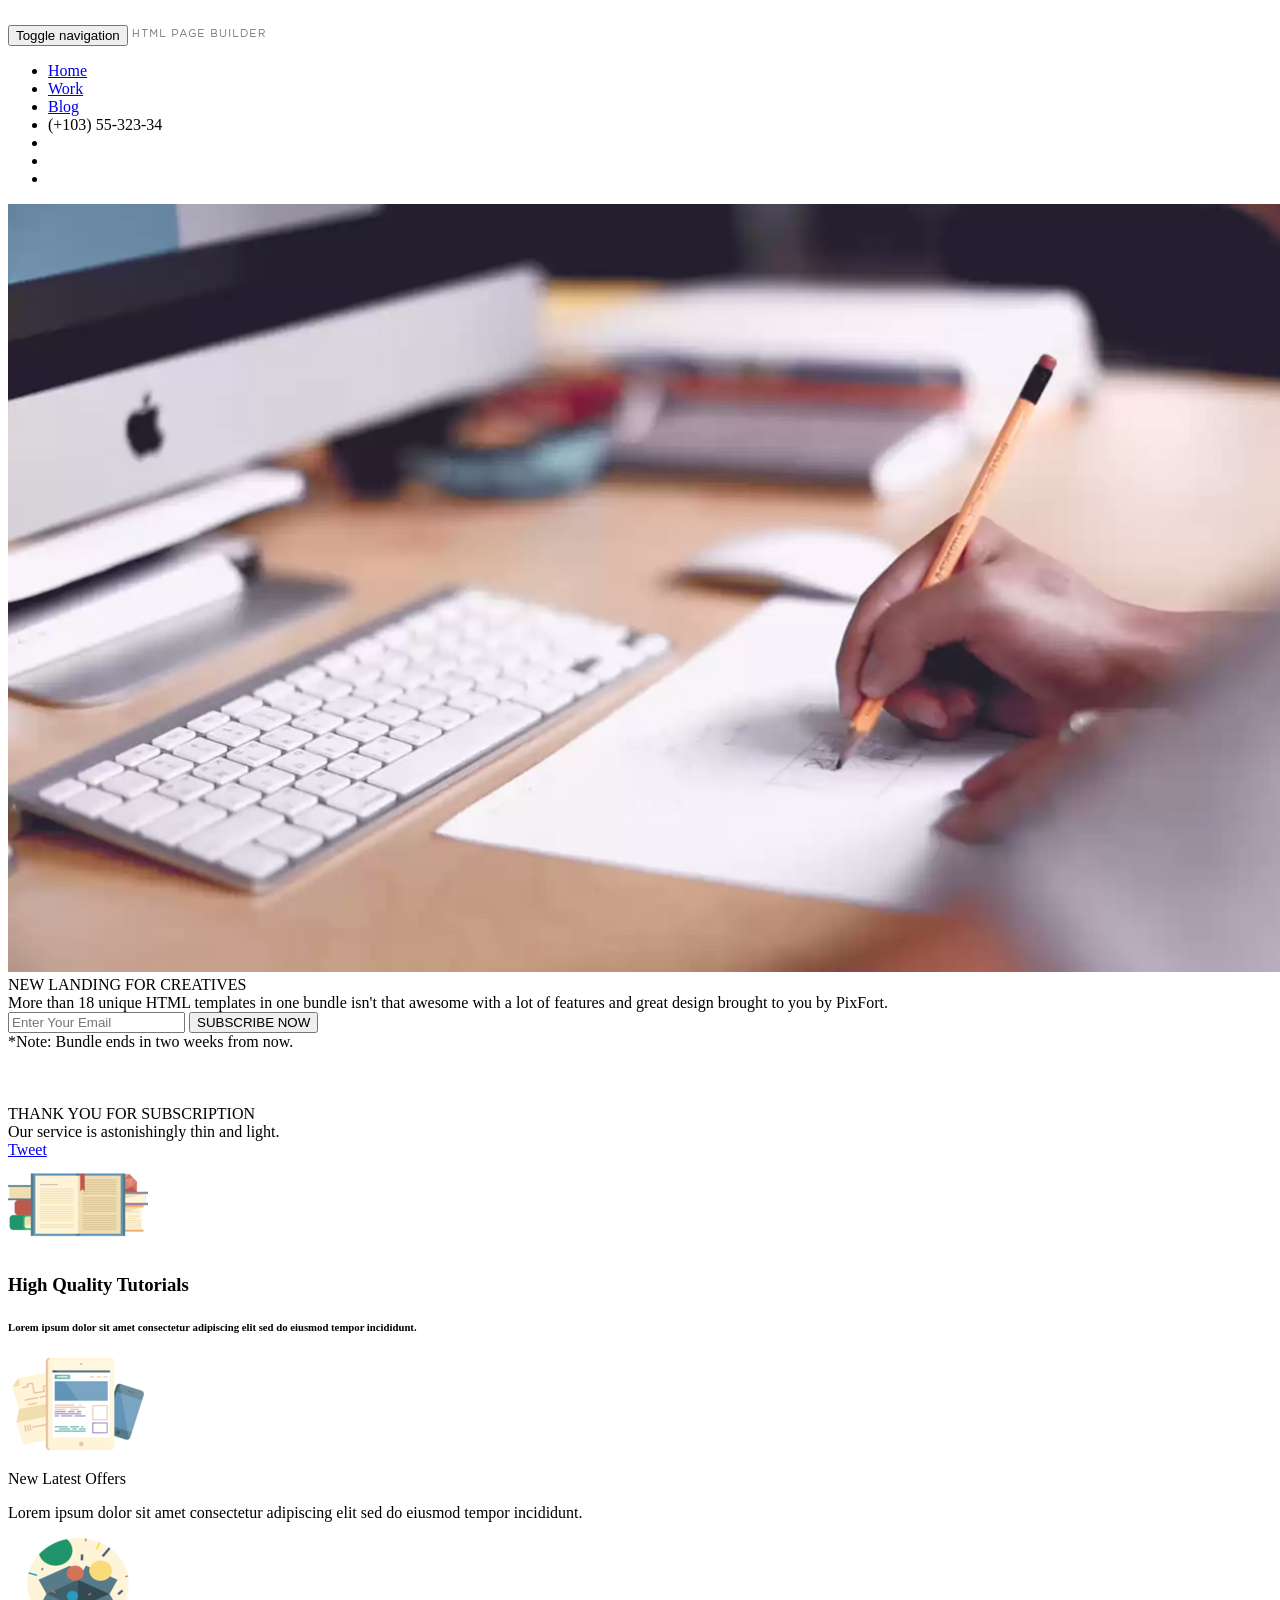
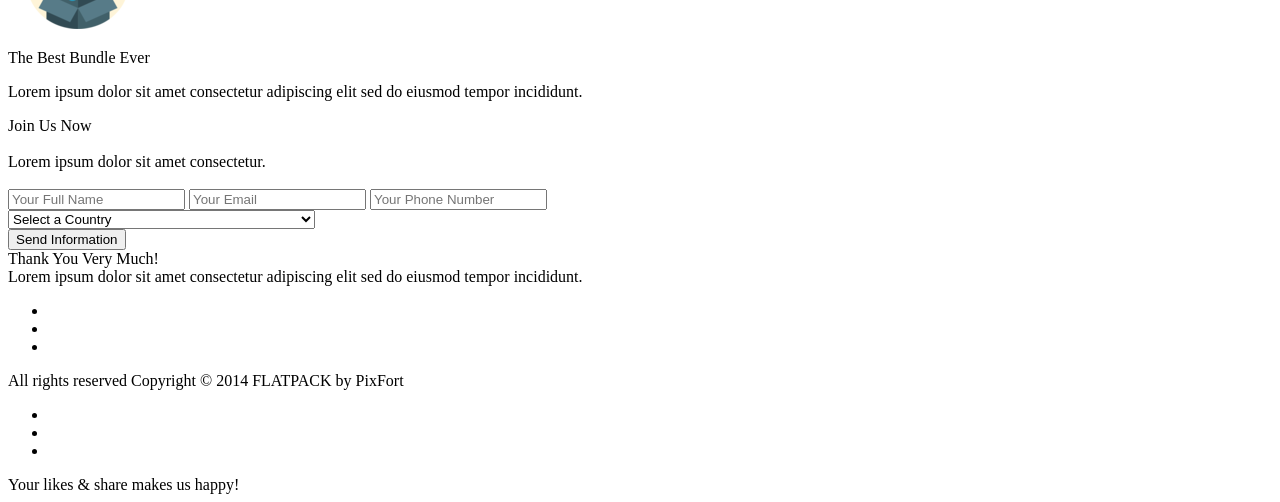
==== page c/index.html @ 58a1bba5 "pas" ====
<!DOCTYPE html>
<html lang="en">
<head>
    <meta charset="utf-8">
    <title></title>
    <link href="stylesheets/font-awesome.css" rel="stylesheet">
    <link rel="shortcut icon" href="images/favicon.ico">
    <link rel="apple-touch-icon" href="images/apple-touch-icon.png">
    <link rel="apple-touch-icon" sizes="72x72" href="images/apple-touch-icon-72x72.png">
    <link rel="apple-touch-icon" sizes="114x114" href="images/apple-touch-icon-114x114.png">

</head>
<body>

<div id="page" class="page">
<div class="pixfort_normal_1" id="section_header_2_dark">
        <div class=" header_nav_1 dark pix_builder_bg">
            <div class="container">
                <div class="sixteen columns firas2">
                    <nav role="navigation" class="navbar navbar-white navbar-embossed navbar-lg pix_nav_1">
                        <div class="containerss">
                            <div class="navbar-header">
                                <button data-target="#navbar-collapse-02" data-toggle="collapse" class="navbar-toggle pix_text" type="button">
                                    <span class="sr-only ">Toggle navigation</span>
                                </button>
                                <img src="images/main/logo-dark.png" class="pix_nav_logo" alt="">                
                            </div>
                            <div id="navbar-collapse-02" class="collapse navbar-collapse">
                                <ul class="nav navbar-nav navbar-right">
                                    <li class="active propClone"><a href="#">Home</a></li>
                                    <li class="propClone"><a href="#">Work</a></li>
                                    <li class="propClone"><a href="#">Blog</a></li>
                                    <li class="propClone"><span class="text_span editContent">(+103) 55-323-34</span></li>
                                    <li class="propClone icon-item"><a class="pi pixicon-facebook2" href="#fakelink"></a></li>
                                    <li class="propClone icon-item"><a class="pi pixicon-twitter2" href="#fakelink"></a></li>
                                    <li class="propClone icon-item"><a class="pi pixicon-instagram" href="#fakelink"></a></li>
                                </ul>
                            </div><!-- /.navbar-collapse -->
                        </div><!-- /.container -->
                    </nav>
                </div>
            </div><!-- container -->
        </div>
    </div><div class="pixfort_normal_1 creative_video_header" id="section_pix_4">
        <div class="has-video creative_header">
            <div class="mask"></div>
                <div class="pix_video_div section_video">
                    <video autoplay="" poster="images/video/video_bg.jpg" class="bgvid" loop="">
                        <source src="images/video/video_bg.webm" type="video/webm">
                        <source src="images/video/video_bg.mp4" type="video/mp4">
                        <source src="images/video/video_bg.ogv" type="video/ogv">
                    </video>
                </div>
                <div class="section_wrapper clearfix">
                    <div class="container">
                        <div class="sixteen columns context_style">
                            <div class="title_style">
                                <span class="editContent">
                                    <span class="pix_text">NEW LANDING FOR CREATIVES</span>
                                </span>
                            </div>
                            <div class="subtitle_style">
                                <span class="creative_h_text">
                                    <span class="editContent"><span class="pix_text">More than 18 unique HTML templates in one bundle isn't that awesome with a lot of features and great design brought to you by PixFort.</span></span>
                                </span>
                            </div>
                        <div class="email_subscribe pix_builder_bg">
                            <form id="contact_form" pix-confirm="hidden_pix_1">
                                <input type="email" name="email" id="email" placeholder="Enter Your Email" class="pix_text">
                                <button class="subscribe_btn pix_text" id="subscribe_btn_1">SUBSCRIBE NOW</button>
                                <div id="result"></div>
                            </form>
                        </div>
                        <div class="note_st">
                            <span class="creative_note"><span class="editContent"><span class="pix_text">*Note: Bundle ends in two weeks from now.</span></span></span>
                        </div>
                    </div>
                </div><!-- container -->
            </div>
        </div>
    </div>
    <div id="hidden_pix_1" class="confirm_page confirm_page_1 pix_builder_bg">
        <div class="pixfort_normal_1">
            <div class="confirm_logo">
                <span class="conf_img">
                    <img src="images/video/confirm1.png" alt="">
                </span>
            </div>
            <div class="confirm_header">
                <span class="editContent">
                    <span class="pix_text">THANK YOU FOR SUBSCRIPTION</span>
                </span>
            </div>
            <div class="confirm_text">
                <span class="editContent">
                    <span class="pix_text">Our service is astonishingly thin and light.</span>
                </span>
            </div>
            <div class="confirm_social">
                <div class="confirm_social_box pix_builder_bg">
                    <a href="https://twitter.com/share" class="twitter-share-button" data-via="pixfort" data-count="none">Tweet</a>
                        <span class="confirm_gp">
                            <span class="g-plusone " data-size="medium" data-annotation="none"></span>
                        </span>
                    <div class="fb-like" data-href="http://themeforest.net/item/flatpack-landing-pages-pack-with-page-builder/10591107" data-layout="button" data-action="like" data-show-faces="false" data-share="false"></div>
                </div>
            </div>
        </div>
    </div>
    <div class="section_pointer" pix-name="video"></div><div class="pixfort_university_6" id="section_university_5">
            <div class="join_us_section pix_builder_bg">
               <div class="container">
                <div class="sixteen columns">
                    <div class="ten columns  alpha">
                        <div class="zone_left">
                            <div class="psingle_item">
                             <div class="icon_st"> <img src="images/6_university/icon_1.png" alt=""></div>
                             <div class="text_st">
                                <h3 class="title_st editContent">High Quality Tutorials</h3>
                                <h6 class="subject_st editContent">Lorem ipsum dolor sit amet consectetur adipiscing elit sed do eiusmod tempor incididunt.</h6>
                            </div>
                        </div>
                        <div class="clearfix"></div>
                        <div class="psingle_item">
                         <div class="icon_st"> <img src="images/6_university/icon_2.png" alt=""></div>
                         <div class="text_st">
                            <p class="title_st editContent">New Latest Offers</p>
                            <p class="subject_st editContent">Lorem ipsum dolor sit amet consectetur adipiscing elit sed do eiusmod tempor incididunt.</p>
                        </div>
                    </div>
                    <div class="clearfix"></div>
                    <div class="psingle_item">
                     <div class="icon_st"> <img src="images/6_university/icon_3.png" alt=""></div>
                     <div class="text_st">
                        <p class="title_st editContent">The Best Bundle Ever</p>
                        <p class="subject_st editContent">Lorem ipsum dolor sit amet consectetur adipiscing elit sed do eiusmod tempor incididunt.</p>
                    </div>
                </div>
            </div>
        </div>
        <div class="six columns omega">
            <div class="substyle pix_builder_bg">
                <div class="title-style"><span class="editContent"><span class="pix_text">Join Us Now</span></span></div>
                <br>
                <div class="text-style">
                  <span class="editContent"><span class="pix_text">Lorem ipsum dolor sit amet consectetur.</span></span>
              </div><br>
              <div class="clearfix"></div>
              <form id="contact_form" pix-confirm="hidden_pix_6">
                <div id="result"></div>
                <input type="text" name="name" id="name" placeholder="Your Full Name" class="pix_text">
                <input type="email" name="email" id="email" placeholder="Your Email" class="pix_text">
                <input type="text" name="number" id="number" placeholder="Your Phone Number" class="pix_text">
                <div class="select_st">
                    <select id="countries" name="countries" class="pix_text">
                        <option value="">Select a Country</option>
                        <option value="Afghanistan">Afghanistan</option>
                        <option value="Aland Islands">Aland Islands</option>
                        <option value="Albania">Albania</option>
                        <option value="Algeria">Algeria</option>
                        <option value="American Samoa">American Samoa</option>
                        <option value="Andorra">Andorra</option>
                        <option value="Angola">Angola</option>
                        <option value="Anguilla">Anguilla</option>
                        <option value="Antarctica">Antarctica</option>
                        <option value="Antigua and Barbuda">Antigua and Barbuda</option>
                        <option value="Argentina">Argentina</option>
                        <option value="Armenia">Armenia</option>
                        <option value="Aruba">Aruba</option>
                        <option value="Australia">Australia</option>
                        <option value="Austria">Austria</option>
                        <option value="Azerbaijan">Azerbaijan</option>
                        <option value="Bahamas">Bahamas</option>
                        <option value="Bahrain">Bahrain</option>
                        <option value="Bangladesh">Bangladesh</option>
                        <option value="Barbados">Barbados</option>
                        <option value="Belarus">Belarus</option>
                        <option value="Belgium">Belgium</option>
                        <option value="Belize">Belize</option>
                        <option value="Benin">Benin</option>
                        <option value="Bermuda">Bermuda</option>
                        <option value="Bhutan">Bhutan</option>
                        <option value="Bolivia">Bolivia</option>
                        <option value="Bosnia and Herzegovina">Bosnia and Herzegovina</option>
                        <option value="Botswana">Botswana</option>
                        <option value="Bouvet Island">Bouvet Island</option>
                        <option value="Brazil">Brazil</option>
                        <option value="British Indian Ocean Territory">British Indian Ocean Territory</option>
                        <option value="Brunei Darussalam">Brunei Darussalam</option>
                        <option value="Bulgaria">Bulgaria</option>
                        <option value="Burkina Faso">Burkina Faso</option>
                        <option value="Burundi">Burundi</option>
                        <option value="Cambodia">Cambodia</option>
                        <option value="Cameroon">Cameroon</option>
                        <option value="Canada">Canada</option>
                        <option value="Cape Verde">Cape Verde</option>
                        <option value="Cayman Islands">Cayman Islands</option>
                        <option value="Central African Republic">Central African Republic</option>
                        <option value="Chad">Chad</option>
                        <option value="Chile">Chile</option>
                        <option value="China">China</option>
                        <option value="Christmas Island">Christmas Island</option>
                        <option value="Cocos (Keeling) Islands">Cocos (Keeling) Islands</option>
                        <option value="Colombia">Colombia</option>
                        <option value="Comoros">Comoros</option>
                        <option value="Congo">Congo</option>
                        <option value="Congo, The Democratic Republic of The">Congo, The Democratic Republic of The</option>
                        <option value="Cook Islands">Cook Islands</option>
                        <option value="Costa Rica">Costa Rica</option>
                        <option value="Cote D'ivoire">Cote D'ivoire</option>
                        <option value="Croatia">Croatia</option>
                        <option value="Cuba">Cuba</option>
                        <option value="Cyprus">Cyprus</option>
                        <option value="Czech Republic">Czech Republic</option>
                        <option value="Denmark">Denmark</option>
                        <option value="Djibouti">Djibouti</option>
                        <option value="Dominica">Dominica</option>
                        <option value="Dominican Republic">Dominican Republic</option>
                        <option value="Ecuador">Ecuador</option>
                        <option value="Egypt">Egypt</option>
                        <option value="El Salvador">El Salvador</option>
                        <option value="Equatorial Guinea">Equatorial Guinea</option>
                        <option value="Eritrea">Eritrea</option>
                        <option value="Estonia">Estonia</option>
                        <option value="Ethiopia">Ethiopia</option>
                        <option value="Falkland Islands (Malvinas)">Falkland Islands (Malvinas)</option>
                        <option value="Faroe Islands">Faroe Islands</option>
                        <option value="Fiji">Fiji</option>
                        <option value="Finland">Finland</option>
                        <option value="France">France</option>
                        <option value="French Guiana">French Guiana</option>
                        <option value="French Polynesia">French Polynesia</option>
                        <option value="French Southern Territories">French Southern Territories</option>
                        <option value="Gabon">Gabon</option>
                        <option value="Gambia">Gambia</option>
                        <option value="Georgia">Georgia</option>
                        <option value="Germany">Germany</option>
                        <option value="Ghana">Ghana</option>
                        <option value="Gibraltar">Gibraltar</option>
                        <option value="Greece">Greece</option>
                        <option value="Greenland">Greenland</option>
                        <option value="Grenada">Grenada</option>
                        <option value="Guadeloupe">Guadeloupe</option>
                        <option value="Guam">Guam</option>
                        <option value="Guatemala">Guatemala</option>
                        <option value="Guernsey">Guernsey</option>
                        <option value="Guinea">Guinea</option>
                        <option value="Guinea-bissau">Guinea-bissau</option>
                        <option value="Guyana">Guyana</option>
                        <option value="Haiti">Haiti</option>
                        <option value="Heard Island and Mcdonald Islands">Heard Island and Mcdonald Islands</option>
                        <option value="Holy See (Vatican City State)">Holy See (Vatican City State)</option>
                        <option value="Honduras">Honduras</option>
                        <option value="Hong Kong">Hong Kong</option>
                        <option value="Hungary">Hungary</option>
                        <option value="Iceland">Iceland</option>
                        <option value="India">India</option>
                        <option value="Indonesia">Indonesia</option>
                        <option value="Iran, Islamic Republic of">Iran, Islamic Republic of</option>
                        <option value="Iraq">Iraq</option>
                        <option value="Ireland">Ireland</option>
                        <option value="Isle of Man">Isle of Man</option>
                        <option value="Israel">Israel</option>
                        <option value="Italy">Italy</option>
                        <option value="Jamaica">Jamaica</option>
                        <option value="Japan">Japan</option>
                        <option value="Jersey">Jersey</option>
                        <option value="Jordan">Jordan</option>
                        <option value="Kazakhstan">Kazakhstan</option>
                        <option value="Kenya">Kenya</option>
                        <option value="Kiribati">Kiribati</option>
                        <option value="Korea, Democratic People's Republic of">Korea, Democratic People's Republic of</option>
                        <option value="Korea, Republic of">Korea, Republic of</option>
                        <option value="Kuwait">Kuwait</option>
                        <option value="Kyrgyzstan">Kyrgyzstan</option>
                        <option value="Lao People's Democratic Republic">Lao People's Democratic Republic</option>
                        <option value="Latvia">Latvia</option>
                        <option value="Lebanon">Lebanon</option>
                        <option value="Lesotho">Lesotho</option>
                        <option value="Liberia">Liberia</option>
                        <option value="Libyan Arab Jamahiriya">Libyan Arab Jamahiriya</option>
                        <option value="Liechtenstein">Liechtenstein</option>
                        <option value="Lithuania">Lithuania</option>
                        <option value="Luxembourg">Luxembourg</option>
                        <option value="Macao">Macao</option>
                        <option value="Macedonia, The Former Yugoslav Republic of">Macedonia, The Former Yugoslav Republic of</option>
                        <option value="Madagascar">Madagascar</option>
                        <option value="Malawi">Malawi</option>
                        <option value="Malaysia">Malaysia</option>
                        <option value="Maldives">Maldives</option>
                        <option value="Mali">Mali</option>
                        <option value="Malta">Malta</option>
                        <option value="Marshall Islands">Marshall Islands</option>
                        <option value="Martinique">Martinique</option>
                        <option value="Mauritania">Mauritania</option>
                        <option value="Mauritius">Mauritius</option>
                        <option value="Mayotte">Mayotte</option>
                        <option value="Mexico">Mexico</option>
                        <option value="Micronesia, Federated States of">Micronesia, Federated States of</option>
                        <option value="Moldova, Republic of">Moldova, Republic of</option>
                        <option value="Monaco">Monaco</option>
                        <option value="Mongolia">Mongolia</option>
                        <option value="Montenegro">Montenegro</option>
                        <option value="Montserrat">Montserrat</option>
                        <option value="Morocco">Morocco</option>
                        <option value="Mozambique">Mozambique</option>
                        <option value="Myanmar">Myanmar</option>
                        <option value="Namibia">Namibia</option>
                        <option value="Nauru">Nauru</option>
                        <option value="Nepal">Nepal</option>
                        <option value="Netherlands">Netherlands</option>
                        <option value="Netherlands Antilles">Netherlands Antilles</option>
                        <option value="New Caledonia">New Caledonia</option>
                        <option value="New Zealand">New Zealand</option>
                        <option value="Nicaragua">Nicaragua</option>
                        <option value="Niger">Niger</option>
                        <option value="Nigeria">Nigeria</option>
                        <option value="Niue">Niue</option>
                        <option value="Norfolk Island">Norfolk Island</option>
                        <option value="Northern Mariana Islands">Northern Mariana Islands</option>
                        <option value="Norway">Norway</option>
                        <option value="Oman">Oman</option>
                        <option value="Pakistan">Pakistan</option>
                        <option value="Palau">Palau</option>
                        <option value="Palestinian Territory, Occupied">Palestinian Territory, Occupied</option>
                        <option value="Panama">Panama</option>
                        <option value="Papua New Guinea">Papua New Guinea</option>
                        <option value="Paraguay">Paraguay</option>
                        <option value="Peru">Peru</option>
                        <option value="Philippines">Philippines</option>
                        <option value="Pitcairn">Pitcairn</option>
                        <option value="Poland">Poland</option>
                        <option value="Portugal">Portugal</option>
                        <option value="Puerto Rico">Puerto Rico</option>
                        <option value="Qatar">Qatar</option>
                        <option value="Reunion">Reunion</option>
                        <option value="Romania">Romania</option>
                        <option value="Russian Federation">Russian Federation</option>
                        <option value="Rwanda">Rwanda</option>
                        <option value="Saint Helena">Saint Helena</option>
                        <option value="Saint Kitts and Nevis">Saint Kitts and Nevis</option>
                        <option value="Saint Lucia">Saint Lucia</option>
                        <option value="Saint Pierre and Miquelon">Saint Pierre and Miquelon</option>
                        <option value="Saint Vincent and The Grenadines">Saint Vincent and The Grenadines</option>
                        <option value="Samoa">Samoa</option>
                        <option value="San Marino">San Marino</option>
                        <option value="Sao Tome and Principe">Sao Tome and Principe</option>
                        <option value="Saudi Arabia">Saudi Arabia</option>
                        <option value="Senegal">Senegal</option>
                        <option value="Serbia">Serbia</option>
                        <option value="Seychelles">Seychelles</option>
                        <option value="Sierra Leone">Sierra Leone</option>
                        <option value="Singapore">Singapore</option>
                        <option value="Slovakia">Slovakia</option>
                        <option value="Slovenia">Slovenia</option>
                        <option value="Solomon Islands">Solomon Islands</option>
                        <option value="Somalia">Somalia</option>
                        <option value="South Africa">South Africa</option>
                        <option value="South Georgia and The South Sandwich Islands">South Georgia and The South Sandwich Islands</option>
                        <option value="Spain">Spain</option>
                        <option value="Sri Lanka">Sri Lanka</option>
                        <option value="Sudan">Sudan</option>
                        <option value="Suriname">Suriname</option>
                        <option value="Svalbard and Jan Mayen">Svalbard and Jan Mayen</option>
                        <option value="Swaziland">Swaziland</option>
                        <option value="Sweden">Sweden</option>
                        <option value="Switzerland">Switzerland</option>
                        <option value="Syrian Arab Republic">Syrian Arab Republic</option>
                        <option value="Taiwan, Province of China">Taiwan, Province of China</option>
                        <option value="Tajikistan">Tajikistan</option>
                        <option value="Tanzania, United Republic of">Tanzania, United Republic of</option>
                        <option value="Thailand">Thailand</option>
                        <option value="Timor-leste">Timor-leste</option>
                        <option value="Togo">Togo</option>
                        <option value="Tokelau">Tokelau</option>
                        <option value="Tonga">Tonga</option>
                        <option value="Trinidad and Tobago">Trinidad and Tobago</option>
                        <option value="Tunisia">Tunisia</option>
                        <option value="Turkey">Turkey</option>
                        <option value="Turkmenistan">Turkmenistan</option>
                        <option value="Turks and Caicos Islands">Turks and Caicos Islands</option>
                        <option value="Tuvalu">Tuvalu</option>
                        <option value="Uganda">Uganda</option>
                        <option value="Ukraine">Ukraine</option>
                        <option value="United Arab Emirates">United Arab Emirates</option>
                        <option value="United Kingdom">United Kingdom</option>
                        <option value="United States">United States</option>
                        <option value="United States Minor Outlying Islands">United States Minor Outlying Islands</option>
                        <option value="Uruguay">Uruguay</option>
                        <option value="Uzbekistan">Uzbekistan</option>
                        <option value="Vanuatu">Vanuatu</option>
                        <option value="Venezuela">Venezuela</option>
                        <option value="Viet Nam">Viet Nam</option>
                        <option value="Virgin Islands, British">Virgin Islands, British</option>
                        <option value="Virgin Islands, U.S.">Virgin Islands, U.S.</option>
                        <option value="Wallis and Futuna">Wallis and Futuna</option>
                        <option value="Western Sahara">Western Sahara</option>
                        <option value="Yemen">Yemen</option>
                        <option value="Zambia">Zambia</option>
                        <option value="Zimbabwe">Zimbabwe</option>

                    </select>
                </div>
                <span class="send_btn">
                    <button type="submit" class="submit_btn pix_text" id="submit_btn_6">
                        <span class="editContent">Send Information</span>
                    </button>
                </span>
            </form>
            <div class="clearfix"></div>
        </div>
    </div>
</div>
</div><!-- container -->
</div>
</div>
<div id="hidden_pix_6" class="confirm_page confirm_page_6 pix_builder_bg">
  <div class="pixfort_university_6">
      
      <div class="confirm_header"><span class="editContent"><span class="pix_text">Thank You Very Much!</span></span></div>
      <div class="confirm_text">
        <span class="editContent"><span class="pix_text">Lorem ipsum dolor sit amet consectetur adipiscing elit sed do eiusmod tempor incididunt.</span></span>
    </div>
    <div class="center_text padding_bottom_60">
        <ul class="bottom-icons confirm_icons center_text big_title pix_inline_block">
            <li><a class="pi pixicon-facebook6 white" href="#fakelink"></a></li>
            <li><a class="pi pixicon-twitter6 white" href="#fakelink"></a></li>
            <li><a class="pi pixicon-googleplus7 white" href="#fakelink"></a></li>
        </ul>
    </div>
</div>
</div><div class="pixfort_ecourse_8" id="section_ecourse_7">

		<div class="foot_st pix_builder_bg">
			<div class="container ">
				<div class="sixteen columns bg_foot">
					<div class="seven columns alpha">
						<span class="editContent"><span class="pix_text"><span class="rights_st"> All rights reserved Copyright © 2014 FLATPACK by
							<span class="pixfort_st">PixFort</span>
						</span></span></span>
					</div>


					<div class="nine columns omega ">
						<div class="socbuttons">
							<div class="soc_icons pix_builder_bg">
								<ul class="bottom-icons">
		                            <li><a class="pi pixicon-facebook2 normal_gray" href="#fakelink"></a></li>
		                            <li><a class="pi pixicon-twitter2 normal_gray" href="#fakelink"></a></li>
		                            <li><a class="pi pixicon-instagram normal_gray" href="#fakelink"></a></li>
		                        </ul>
							</div>
							<div class="likes_st"><span class="editContent"><span class="pix_text">Your likes &amp; share makes us happy!</span></span></div>
						</div>
					</div>
				</div>
			</div>
		</div>
	</div></div>

</body>
</html>
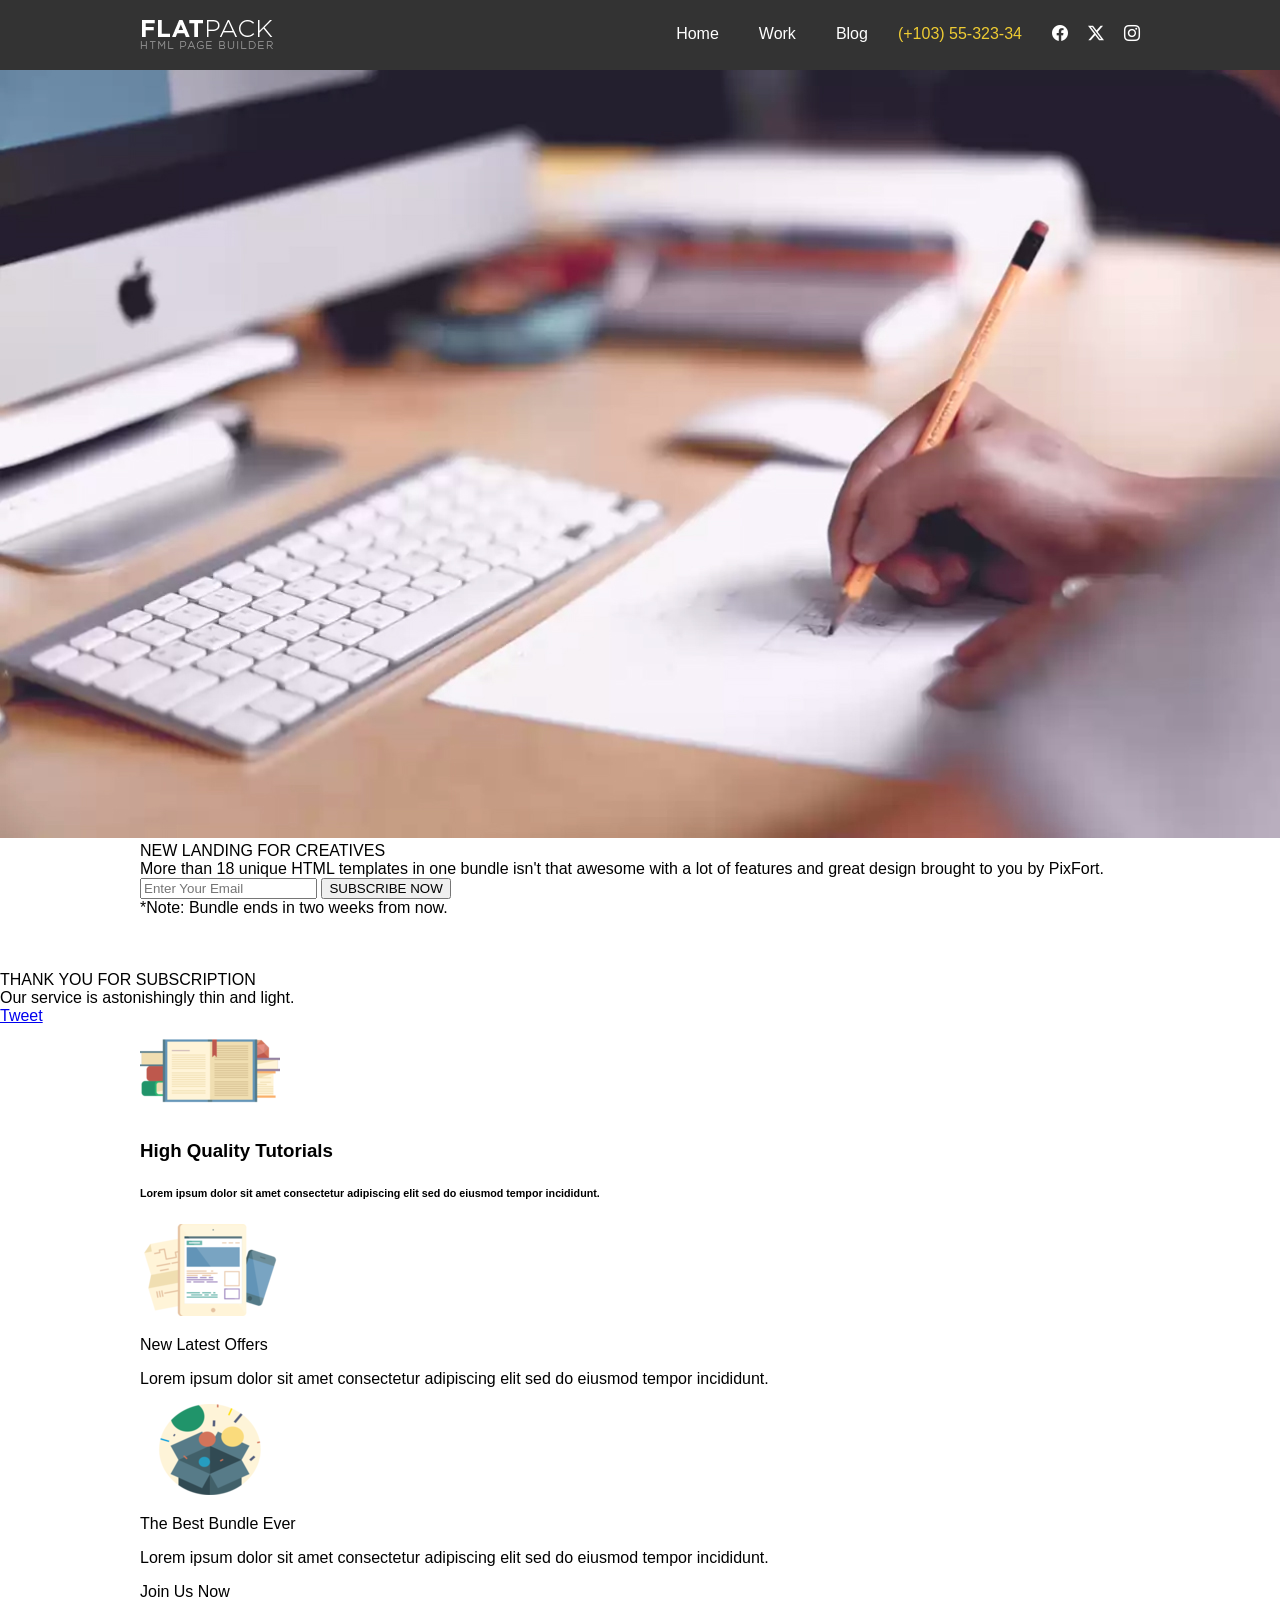
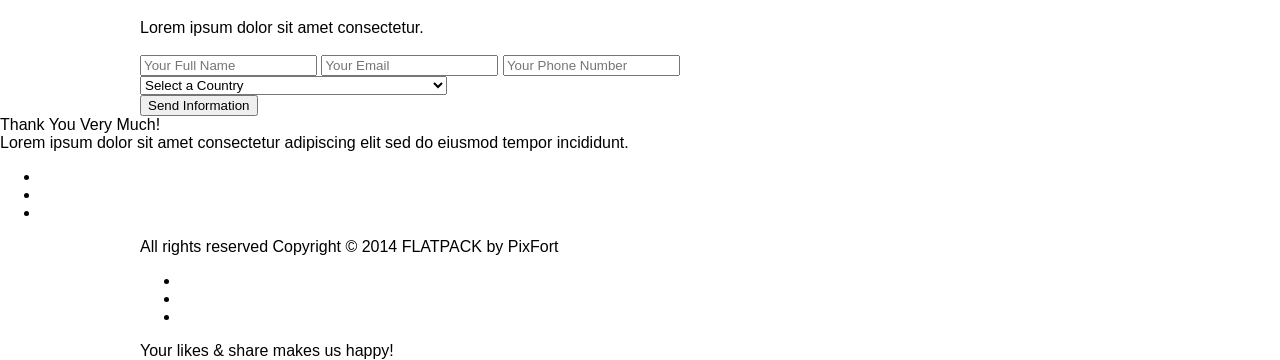
==== commit 19689b44: "capnhat" ====
--- a/page c/index.html
+++ b/page c/index.html
@@ -1,5 +1,6 @@
 <!DOCTYPE html>
 <html lang="en">
+
 <head>
     <meta charset="utf-8">
     <title></title>
@@ -8,42 +9,51 @@
     <link rel="apple-touch-icon" href="images/apple-touch-icon.png">
     <link rel="apple-touch-icon" sizes="72x72" href="images/apple-touch-icon-72x72.png">
     <link rel="apple-touch-icon" sizes="114x114" href="images/apple-touch-icon-114x114.png">
+    <link rel="stylesheet" href="stylesheets/style.css">
+    <link rel="stylesheet" href="https://cdn.jsdelivr.net/npm/bootstrap-icons@1.11.0/font/bootstrap-icons.css">
 
 </head>
+
 <body>
 
-<div id="page" class="page">
-<div class="pixfort_normal_1" id="section_header_2_dark">
-        <div class=" header_nav_1 dark pix_builder_bg">
-            <div class="container">
-                <div class="sixteen columns firas2">
-                    <nav role="navigation" class="navbar navbar-white navbar-embossed navbar-lg pix_nav_1">
-                        <div class="containerss">
-                            <div class="navbar-header">
-                                <button data-target="#navbar-collapse-02" data-toggle="collapse" class="navbar-toggle pix_text" type="button">
-                                    <span class="sr-only ">Toggle navigation</span>
-                                </button>
-                                <img src="images/main/logo-dark.png" class="pix_nav_logo" alt="">                
-                            </div>
-                            <div id="navbar-collapse-02" class="collapse navbar-collapse">
-                                <ul class="nav navbar-nav navbar-right">
-                                    <li class="active propClone"><a href="#">Home</a></li>
-                                    <li class="propClone"><a href="#">Work</a></li>
-                                    <li class="propClone"><a href="#">Blog</a></li>
-                                    <li class="propClone"><span class="text_span editContent">(+103) 55-323-34</span></li>
-                                    <li class="propClone icon-item"><a class="pi pixicon-facebook2" href="#fakelink"></a></li>
-                                    <li class="propClone icon-item"><a class="pi pixicon-twitter2" href="#fakelink"></a></li>
-                                    <li class="propClone icon-item"><a class="pi pixicon-instagram" href="#fakelink"></a></li>
-                                </ul>
-                            </div><!-- /.navbar-collapse -->
-                        </div><!-- /.container -->
-                    </nav>
-                </div>
-            </div><!-- container -->
+    <div id="page" class="page">
+        <div class="pixfort_normal_1" id="section_header_2_dark">
+            <div class=" header_nav_1 dark pix_builder_bg">
+                <div class="container">
+                    <div class="sixteen columns firas2">
+                        <nav role="navigation" class="navbar navbar-white navbar-embossed navbar-lg pix_nav_1">
+                            <div class="containerss">
+                                <div class="navbar-header">
+                                    <button data-target="#navbar-collapse-02" data-toggle="collapse"
+                                        class="navbar-toggle pix_text" type="button">
+                                        <span class="sr-only ">Toggle navigation</span>
+                                    </button>
+                                    <img src="images/main/logo-dark.png" class="pix_nav_logo" alt="">
+                                </div>
+                                <div id="navbar-collapse-02" class="collapse navbar-collapse">
+                                    <ul class="nav navbar-nav navbar-right">
+                                        <li class="active propClone"><a href="#">Home</a></li>
+                                        <li class="propClone"><a href="#">Work</a></li>
+                                        <li class="propClone"><a href="#">Blog</a></li>
+                                        <li class="propClone"><span class="text_span editContent">(+103)
+                                                55-323-34</span></li>
+                                        <li class="propClone icon-item"><i class="bi bi-facebook" href="#fakelink"></i>
+                                            </a></li>
+                                        <li class="propClone icon-item"><i class="bi bi-twitter-x" href="#fakelink"></i>
+                                        </li>
+                                        <li class="propClone icon-item"><i class="bi bi-instagram" href="#fakelink"></i>
+                                        </li>
+                                    </ul>
+                                </div><!-- /.navbar-collapse -->
+                            </div><!-- /.container -->
+                        </nav>
+                    </div>
+                </div><!-- container -->
+            </div>
         </div>
-    </div><div class="pixfort_normal_1 creative_video_header" id="section_pix_4">
-        <div class="has-video creative_header">
-            <div class="mask"></div>
+        <div class="pixfort_normal_1 creative_video_header" id="section_pix_4">
+            <div class="has-video creative_header">
+                <div class="mask"></div>
                 <div class="pix_video_div section_video">
                     <video autoplay="" poster="images/video/video_bg.jpg" class="bgvid" loop="">
                         <source src="images/video/video_bg.webm" type="video/webm">
@@ -61,402 +71,440 @@
                             </div>
                             <div class="subtitle_style">
                                 <span class="creative_h_text">
-                                    <span class="editContent"><span class="pix_text">More than 18 unique HTML templates in one bundle isn't that awesome with a lot of features and great design brought to you by PixFort.</span></span>
+                                    <span class="editContent"><span class="pix_text">More than 18 unique HTML templates
+                                            in one bundle isn't that awesome with a lot of features and great design
+                                            brought to you by PixFort.</span></span>
                                 </span>
                             </div>
-                        <div class="email_subscribe pix_builder_bg">
-                            <form id="contact_form" pix-confirm="hidden_pix_1">
-                                <input type="email" name="email" id="email" placeholder="Enter Your Email" class="pix_text">
-                                <button class="subscribe_btn pix_text" id="subscribe_btn_1">SUBSCRIBE NOW</button>
-                                <div id="result"></div>
-                            </form>
+                            <div class="email_subscribe pix_builder_bg">
+                                <form id="contact_form" pix-confirm="hidden_pix_1">
+                                    <input type="email" name="email" id="email" placeholder="Enter Your Email"
+                                        class="pix_text">
+                                    <button class="subscribe_btn pix_text" id="subscribe_btn_1">SUBSCRIBE NOW</button>
+                                    <div id="result"></div>
+                                </form>
+                            </div>
+                            <div class="note_st">
+                                <span class="creative_note"><span class="editContent"><span class="pix_text">*Note:
+                                            Bundle ends in two weeks from now.</span></span></span>
+                            </div>
                         </div>
-                        <div class="note_st">
-                            <span class="creative_note"><span class="editContent"><span class="pix_text">*Note: Bundle ends in two weeks from now.</span></span></span>
+                    </div><!-- container -->
+                </div>
+            </div>
+        </div>
+        <div id="hidden_pix_1" class="confirm_page confirm_page_1 pix_builder_bg">
+            <div class="pixfort_normal_1">
+                <div class="confirm_logo">
+                    <span class="conf_img">
+                        <img src="images/video/confirm1.png" alt="">
+                    </span>
+                </div>
+                <div class="confirm_header">
+                    <span class="editContent">
+                        <span class="pix_text">THANK YOU FOR SUBSCRIPTION</span>
+                    </span>
+                </div>
+                <div class="confirm_text">
+                    <span class="editContent">
+                        <span class="pix_text">Our service is astonishingly thin and light.</span>
+                    </span>
+                </div>
+                <div class="confirm_social">
+                    <div class="confirm_social_box pix_builder_bg">
+                        <a href="https://twitter.com/share" class="twitter-share-button" data-via="pixfort"
+                            data-count="none">Tweet</a>
+                        <span class="confirm_gp">
+                            <span class="g-plusone " data-size="medium" data-annotation="none"></span>
+                        </span>
+                        <div class="fb-like"
+                            data-href="http://themeforest.net/item/flatpack-landing-pages-pack-with-page-builder/10591107"
+                            data-layout="button" data-action="like" data-show-faces="false" data-share="false"></div>
+                    </div>
+                </div>
+            </div>
+        </div>
+        <div class="section_pointer" pix-name="video"></div>
+        <div class="pixfort_university_6" id="section_university_5">
+            <div class="join_us_section pix_builder_bg">
+                <div class="container">
+                    <div class="sixteen columns">
+                        <div class="ten columns  alpha">
+                            <div class="zone_left">
+                                <div class="psingle_item">
+                                    <div class="icon_st"> <img src="images/6_university/icon_1.png" alt=""></div>
+                                    <div class="text_st">
+                                        <h3 class="title_st editContent">High Quality Tutorials</h3>
+                                        <h6 class="subject_st editContent">Lorem ipsum dolor sit amet consectetur
+                                            adipiscing elit sed do eiusmod tempor incididunt.</h6>
+                                    </div>
+                                </div>
+                                <div class="clearfix"></div>
+                                <div class="psingle_item">
+                                    <div class="icon_st"> <img src="images/6_university/icon_2.png" alt=""></div>
+                                    <div class="text_st">
+                                        <p class="title_st editContent">New Latest Offers</p>
+                                        <p class="subject_st editContent">Lorem ipsum dolor sit amet consectetur
+                                            adipiscing elit sed do eiusmod tempor incididunt.</p>
+                                    </div>
+                                </div>
+                                <div class="clearfix"></div>
+                                <div class="psingle_item">
+                                    <div class="icon_st"> <img src="images/6_university/icon_3.png" alt=""></div>
+                                    <div class="text_st">
+                                        <p class="title_st editContent">The Best Bundle Ever</p>
+                                        <p class="subject_st editContent">Lorem ipsum dolor sit amet consectetur
+                                            adipiscing elit sed do eiusmod tempor incididunt.</p>
+                                    </div>
+                                </div>
+                            </div>
+                        </div>
+                        <div class="six columns omega">
+                            <div class="substyle pix_builder_bg">
+                                <div class="title-style"><span class="editContent"><span class="pix_text">Join Us
+                                            Now</span></span></div>
+                                <br>
+                                <div class="text-style">
+                                    <span class="editContent"><span class="pix_text">Lorem ipsum dolor sit amet
+                                            consectetur.</span></span>
+                                </div><br>
+                                <div class="clearfix"></div>
+                                <form id="contact_form" pix-confirm="hidden_pix_6">
+                                    <div id="result"></div>
+                                    <input type="text" name="name" id="name" placeholder="Your Full Name"
+                                        class="pix_text">
+                                    <input type="email" name="email" id="email" placeholder="Your Email"
+                                        class="pix_text">
+                                    <input type="text" name="number" id="number" placeholder="Your Phone Number"
+                                        class="pix_text">
+                                    <div class="select_st">
+                                        <select id="countries" name="countries" class="pix_text">
+                                            <option value="">Select a Country</option>
+                                            <option value="Afghanistan">Afghanistan</option>
+                                            <option value="Aland Islands">Aland Islands</option>
+                                            <option value="Albania">Albania</option>
+                                            <option value="Algeria">Algeria</option>
+                                            <option value="American Samoa">American Samoa</option>
+                                            <option value="Andorra">Andorra</option>
+                                            <option value="Angola">Angola</option>
+                                            <option value="Anguilla">Anguilla</option>
+                                            <option value="Antarctica">Antarctica</option>
+                                            <option value="Antigua and Barbuda">Antigua and Barbuda</option>
+                                            <option value="Argentina">Argentina</option>
+                                            <option value="Armenia">Armenia</option>
+                                            <option value="Aruba">Aruba</option>
+                                            <option value="Australia">Australia</option>
+                                            <option value="Austria">Austria</option>
+                                            <option value="Azerbaijan">Azerbaijan</option>
+                                            <option value="Bahamas">Bahamas</option>
+                                            <option value="Bahrain">Bahrain</option>
+                                            <option value="Bangladesh">Bangladesh</option>
+                                            <option value="Barbados">Barbados</option>
+                                            <option value="Belarus">Belarus</option>
+                                            <option value="Belgium">Belgium</option>
+                                            <option value="Belize">Belize</option>
+                                            <option value="Benin">Benin</option>
+                                            <option value="Bermuda">Bermuda</option>
+                                            <option value="Bhutan">Bhutan</option>
+                                            <option value="Bolivia">Bolivia</option>
+                                            <option value="Bosnia and Herzegovina">Bosnia and Herzegovina</option>
+                                            <option value="Botswana">Botswana</option>
+                                            <option value="Bouvet Island">Bouvet Island</option>
+                                            <option value="Brazil">Brazil</option>
+                                            <option value="British Indian Ocean Territory">British Indian Ocean
+                                                Territory</option>
+                                            <option value="Brunei Darussalam">Brunei Darussalam</option>
+                                            <option value="Bulgaria">Bulgaria</option>
+                                            <option value="Burkina Faso">Burkina Faso</option>
+                                            <option value="Burundi">Burundi</option>
+                                            <option value="Cambodia">Cambodia</option>
+                                            <option value="Cameroon">Cameroon</option>
+                                            <option value="Canada">Canada</option>
+                                            <option value="Cape Verde">Cape Verde</option>
+                                            <option value="Cayman Islands">Cayman Islands</option>
+                                            <option value="Central African Republic">Central African Republic</option>
+                                            <option value="Chad">Chad</option>
+                                            <option value="Chile">Chile</option>
+                                            <option value="China">China</option>
+                                            <option value="Christmas Island">Christmas Island</option>
+                                            <option value="Cocos (Keeling) Islands">Cocos (Keeling) Islands</option>
+                                            <option value="Colombia">Colombia</option>
+                                            <option value="Comoros">Comoros</option>
+                                            <option value="Congo">Congo</option>
+                                            <option value="Congo, The Democratic Republic of The">Congo, The Democratic
+                                                Republic of The</option>
+                                            <option value="Cook Islands">Cook Islands</option>
+                                            <option value="Costa Rica">Costa Rica</option>
+                                            <option value="Cote D'ivoire">Cote D'ivoire</option>
+                                            <option value="Croatia">Croatia</option>
+                                            <option value="Cuba">Cuba</option>
+                                            <option value="Cyprus">Cyprus</option>
+                                            <option value="Czech Republic">Czech Republic</option>
+                                            <option value="Denmark">Denmark</option>
+                                            <option value="Djibouti">Djibouti</option>
+                                            <option value="Dominica">Dominica</option>
+                                            <option value="Dominican Republic">Dominican Republic</option>
+                                            <option value="Ecuador">Ecuador</option>
+                                            <option value="Egypt">Egypt</option>
+                                            <option value="El Salvador">El Salvador</option>
+                                            <option value="Equatorial Guinea">Equatorial Guinea</option>
+                                            <option value="Eritrea">Eritrea</option>
+                                            <option value="Estonia">Estonia</option>
+                                            <option value="Ethiopia">Ethiopia</option>
+                                            <option value="Falkland Islands (Malvinas)">Falkland Islands (Malvinas)
+                                            </option>
+                                            <option value="Faroe Islands">Faroe Islands</option>
+                                            <option value="Fiji">Fiji</option>
+                                            <option value="Finland">Finland</option>
+                                            <option value="France">France</option>
+                                            <option value="French Guiana">French Guiana</option>
+                                            <option value="French Polynesia">French Polynesia</option>
+                                            <option value="French Southern Territories">French Southern Territories
+                                            </option>
+                                            <option value="Gabon">Gabon</option>
+                                            <option value="Gambia">Gambia</option>
+                                            <option value="Georgia">Georgia</option>
+                                            <option value="Germany">Germany</option>
+                                            <option value="Ghana">Ghana</option>
+                                            <option value="Gibraltar">Gibraltar</option>
+                                            <option value="Greece">Greece</option>
+                                            <option value="Greenland">Greenland</option>
+                                            <option value="Grenada">Grenada</option>
+                                            <option value="Guadeloupe">Guadeloupe</option>
+                                            <option value="Guam">Guam</option>
+                                            <option value="Guatemala">Guatemala</option>
+                                            <option value="Guernsey">Guernsey</option>
+                                            <option value="Guinea">Guinea</option>
+                                            <option value="Guinea-bissau">Guinea-bissau</option>
+                                            <option value="Guyana">Guyana</option>
+                                            <option value="Haiti">Haiti</option>
+                                            <option value="Heard Island and Mcdonald Islands">Heard Island and Mcdonald
+                                                Islands</option>
+                                            <option value="Holy See (Vatican City State)">Holy See (Vatican City State)
+                                            </option>
+                                            <option value="Honduras">Honduras</option>
+                                            <option value="Hong Kong">Hong Kong</option>
+                                            <option value="Hungary">Hungary</option>
+                                            <option value="Iceland">Iceland</option>
+                                            <option value="India">India</option>
+                                            <option value="Indonesia">Indonesia</option>
+                                            <option value="Iran, Islamic Republic of">Iran, Islamic Republic of</option>
+                                            <option value="Iraq">Iraq</option>
+                                            <option value="Ireland">Ireland</option>
+                                            <option value="Isle of Man">Isle of Man</option>
+                                            <option value="Israel">Israel</option>
+                                            <option value="Italy">Italy</option>
+                                            <option value="Jamaica">Jamaica</option>
+                                            <option value="Japan">Japan</option>
+                                            <option value="Jersey">Jersey</option>
+                                            <option value="Jordan">Jordan</option>
+                                            <option value="Kazakhstan">Kazakhstan</option>
+                                            <option value="Kenya">Kenya</option>
+                                            <option value="Kiribati">Kiribati</option>
+                                            <option value="Korea, Democratic People's Republic of">Korea, Democratic
+                                                People's Republic of</option>
+                                            <option value="Korea, Republic of">Korea, Republic of</option>
+                                            <option value="Kuwait">Kuwait</option>
+                                            <option value="Kyrgyzstan">Kyrgyzstan</option>
+                                            <option value="Lao People's Democratic Republic">Lao People's Democratic
+                                                Republic</option>
+                                            <option value="Latvia">Latvia</option>
+                                            <option value="Lebanon">Lebanon</option>
+                                            <option value="Lesotho">Lesotho</option>
+                                            <option value="Liberia">Liberia</option>
+                                            <option value="Libyan Arab Jamahiriya">Libyan Arab Jamahiriya</option>
+                                            <option value="Liechtenstein">Liechtenstein</option>
+                                            <option value="Lithuania">Lithuania</option>
+                                            <option value="Luxembourg">Luxembourg</option>
+                                            <option value="Macao">Macao</option>
+                                            <option value="Macedonia, The Former Yugoslav Republic of">Macedonia, The
+                                                Former Yugoslav Republic of</option>
+                                            <option value="Madagascar">Madagascar</option>
+                                            <option value="Malawi">Malawi</option>
+                                            <option value="Malaysia">Malaysia</option>
+                                            <option value="Maldives">Maldives</option>
+                                            <option value="Mali">Mali</option>
+                                            <option value="Malta">Malta</option>
+                                            <option value="Marshall Islands">Marshall Islands</option>
+                                            <option value="Martinique">Martinique</option>
+                                            <option value="Mauritania">Mauritania</option>
+                                            <option value="Mauritius">Mauritius</option>
+                                            <option value="Mayotte">Mayotte</option>
+                                            <option value="Mexico">Mexico</option>
+                                            <option value="Micronesia, Federated States of">Micronesia, Federated States
+                                                of</option>
+                                            <option value="Moldova, Republic of">Moldova, Republic of</option>
+                                            <option value="Monaco">Monaco</option>
+                                            <option value="Mongolia">Mongolia</option>
+                                            <option value="Montenegro">Montenegro</option>
+                                            <option value="Montserrat">Montserrat</option>
+                                            <option value="Morocco">Morocco</option>
+                                            <option value="Mozambique">Mozambique</option>
+                                            <option value="Myanmar">Myanmar</option>
+                                            <option value="Namibia">Namibia</option>
+                                            <option value="Nauru">Nauru</option>
+                                            <option value="Nepal">Nepal</option>
+                                            <option value="Netherlands">Netherlands</option>
+                                            <option value="Netherlands Antilles">Netherlands Antilles</option>
+                                            <option value="New Caledonia">New Caledonia</option>
+                                            <option value="New Zealand">New Zealand</option>
+                                            <option value="Nicaragua">Nicaragua</option>
+                                            <option value="Niger">Niger</option>
+                                            <option value="Nigeria">Nigeria</option>
+                                            <option value="Niue">Niue</option>
+                                            <option value="Norfolk Island">Norfolk Island</option>
+                                            <option value="Northern Mariana Islands">Northern Mariana Islands</option>
+                                            <option value="Norway">Norway</option>
+                                            <option value="Oman">Oman</option>
+                                            <option value="Pakistan">Pakistan</option>
+                                            <option value="Palau">Palau</option>
+                                            <option value="Palestinian Territory, Occupied">Palestinian Territory,
+                                                Occupied</option>
+                                            <option value="Panama">Panama</option>
+                                            <option value="Papua New Guinea">Papua New Guinea</option>
+                                            <option value="Paraguay">Paraguay</option>
+                                            <option value="Peru">Peru</option>
+                                            <option value="Philippines">Philippines</option>
+                                            <option value="Pitcairn">Pitcairn</option>
+                                            <option value="Poland">Poland</option>
+                                            <option value="Portugal">Portugal</option>
+                                            <option value="Puerto Rico">Puerto Rico</option>
+                                            <option value="Qatar">Qatar</option>
+                                            <option value="Reunion">Reunion</option>
+                                            <option value="Romania">Romania</option>
+                                            <option value="Russian Federation">Russian Federation</option>
+                                            <option value="Rwanda">Rwanda</option>
+                                            <option value="Saint Helena">Saint Helena</option>
+                                            <option value="Saint Kitts and Nevis">Saint Kitts and Nevis</option>
+                                            <option value="Saint Lucia">Saint Lucia</option>
+                                            <option value="Saint Pierre and Miquelon">Saint Pierre and Miquelon</option>
+                                            <option value="Saint Vincent and The Grenadines">Saint Vincent and The
+                                                Grenadines</option>
+                                            <option value="Samoa">Samoa</option>
+                                            <option value="San Marino">San Marino</option>
+                                            <option value="Sao Tome and Principe">Sao Tome and Principe</option>
+                                            <option value="Saudi Arabia">Saudi Arabia</option>
+                                            <option value="Senegal">Senegal</option>
+                                            <option value="Serbia">Serbia</option>
+                                            <option value="Seychelles">Seychelles</option>
+                                            <option value="Sierra Leone">Sierra Leone</option>
+                                            <option value="Singapore">Singapore</option>
+                                            <option value="Slovakia">Slovakia</option>
+                                            <option value="Slovenia">Slovenia</option>
+                                            <option value="Solomon Islands">Solomon Islands</option>
+                                            <option value="Somalia">Somalia</option>
+                                            <option value="South Africa">South Africa</option>
+                                            <option value="South Georgia and The South Sandwich Islands">South Georgia
+                                                and The South Sandwich Islands</option>
+                                            <option value="Spain">Spain</option>
+                                            <option value="Sri Lanka">Sri Lanka</option>
+                                            <option value="Sudan">Sudan</option>
+                                            <option value="Suriname">Suriname</option>
+                                            <option value="Svalbard and Jan Mayen">Svalbard and Jan Mayen</option>
+                                            <option value="Swaziland">Swaziland</option>
+                                            <option value="Sweden">Sweden</option>
+                                            <option value="Switzerland">Switzerland</option>
+                                            <option value="Syrian Arab Republic">Syrian Arab Republic</option>
+                                            <option value="Taiwan, Province of China">Taiwan, Province of China</option>
+                                            <option value="Tajikistan">Tajikistan</option>
+                                            <option value="Tanzania, United Republic of">Tanzania, United Republic of
+                                            </option>
+                                            <option value="Thailand">Thailand</option>
+                                            <option value="Timor-leste">Timor-leste</option>
+                                            <option value="Togo">Togo</option>
+                                            <option value="Tokelau">Tokelau</option>
+                                            <option value="Tonga">Tonga</option>
+                                            <option value="Trinidad and Tobago">Trinidad and Tobago</option>
+                                            <option value="Tunisia">Tunisia</option>
+                                            <option value="Turkey">Turkey</option>
+                                            <option value="Turkmenistan">Turkmenistan</option>
+                                            <option value="Turks and Caicos Islands">Turks and Caicos Islands</option>
+                                            <option value="Tuvalu">Tuvalu</option>
+                                            <option value="Uganda">Uganda</option>
+                                            <option value="Ukraine">Ukraine</option>
+                                            <option value="United Arab Emirates">United Arab Emirates</option>
+                                            <option value="United Kingdom">United Kingdom</option>
+                                            <option value="United States">United States</option>
+                                            <option value="United States Minor Outlying Islands">United States Minor
+                                                Outlying Islands</option>
+                                            <option value="Uruguay">Uruguay</option>
+                                            <option value="Uzbekistan">Uzbekistan</option>
+                                            <option value="Vanuatu">Vanuatu</option>
+                                            <option value="Venezuela">Venezuela</option>
+                                            <option value="Viet Nam">Viet Nam</option>
+                                            <option value="Virgin Islands, British">Virgin Islands, British</option>
+                                            <option value="Virgin Islands, U.S.">Virgin Islands, U.S.</option>
+                                            <option value="Wallis and Futuna">Wallis and Futuna</option>
+                                            <option value="Western Sahara">Western Sahara</option>
+                                            <option value="Yemen">Yemen</option>
+                                            <option value="Zambia">Zambia</option>
+                                            <option value="Zimbabwe">Zimbabwe</option>
+
+                                        </select>
+                                    </div>
+                                    <span class="send_btn">
+                                        <button type="submit" class="submit_btn pix_text" id="submit_btn_6">
+                                            <span class="editContent">Send Information</span>
+                                        </button>
+                                    </span>
+                                </form>
+                                <div class="clearfix"></div>
+                            </div>
                         </div>
                     </div>
                 </div><!-- container -->
             </div>
         </div>
-    </div>
-    <div id="hidden_pix_1" class="confirm_page confirm_page_1 pix_builder_bg">
-        <div class="pixfort_normal_1">
-            <div class="confirm_logo">
-                <span class="conf_img">
-                    <img src="images/video/confirm1.png" alt="">
-                </span>
+        <div id="hidden_pix_6" class="confirm_page confirm_page_6 pix_builder_bg">
+            <div class="pixfort_university_6">
+
+                <div class="confirm_header"><span class="editContent"><span class="pix_text">Thank You Very
+                            Much!</span></span></div>
+                <div class="confirm_text">
+                    <span class="editContent"><span class="pix_text">Lorem ipsum dolor sit amet consectetur adipiscing
+                            elit sed do eiusmod tempor incididunt.</span></span>
+                </div>
+                <div class="center_text padding_bottom_60">
+                    <ul class="bottom-icons confirm_icons center_text big_title pix_inline_block">
+                        <li><a class="pi pixicon-facebook6 white" href="#fakelink"></a></li>
+                        <li><a class="pi pixicon-twitter6 white" href="#fakelink"></a></li>
+                        <li><a class="pi pixicon-googleplus7 white" href="#fakelink"></a></li>
+                    </ul>
+                </div>
             </div>
-            <div class="confirm_header">
-                <span class="editContent">
-                    <span class="pix_text">THANK YOU FOR SUBSCRIPTION</span>
-                </span>
-            </div>
-            <div class="confirm_text">
-                <span class="editContent">
-                    <span class="pix_text">Our service is astonishingly thin and light.</span>
-                </span>
-            </div>
-            <div class="confirm_social">
-                <div class="confirm_social_box pix_builder_bg">
-                    <a href="https://twitter.com/share" class="twitter-share-button" data-via="pixfort" data-count="none">Tweet</a>
-                        <span class="confirm_gp">
-                            <span class="g-plusone " data-size="medium" data-annotation="none"></span>
-                        </span>
-                    <div class="fb-like" data-href="http://themeforest.net/item/flatpack-landing-pages-pack-with-page-builder/10591107" data-layout="button" data-action="like" data-show-faces="false" data-share="false"></div>
+        </div>
+        <div class="pixfort_ecourse_8" id="section_ecourse_7">
+
+            <div class="foot_st pix_builder_bg">
+                <div class="container ">
+                    <div class="sixteen columns bg_foot">
+                        <div class="seven columns alpha">
+                            <span class="editContent"><span class="pix_text"><span class="rights_st"> All rights
+                                        reserved Copyright © 2014 FLATPACK by
+                                        <span class="pixfort_st">PixFort</span>
+                                    </span></span></span>
+                        </div>
+
+
+                        <div class="nine columns omega ">
+                            <div class="socbuttons">
+                                <div class="soc_icons pix_builder_bg">
+                                    <ul class="bottom-icons">
+                                        <li><a class="pi pixicon-facebook2 normal_gray" href="#fakelink"></a></li>
+                                        <li><a class="pi pixicon-twitter2 normal_gray" href="#fakelink"></a></li>
+                                        <li><a class="pi pixicon-instagram normal_gray" href="#fakelink"></a></li>
+                                    </ul>
+                                </div>
+                                <div class="likes_st"><span class="editContent"><span class="pix_text">Your likes &amp;
+                                            share makes us happy!</span></span></div>
+                            </div>
+                        </div>
+                    </div>
                 </div>
             </div>
         </div>
     </div>
-    <div class="section_pointer" pix-name="video"></div><div class="pixfort_university_6" id="section_university_5">
-            <div class="join_us_section pix_builder_bg">
-               <div class="container">
-                <div class="sixteen columns">
-                    <div class="ten columns  alpha">
-                        <div class="zone_left">
-                            <div class="psingle_item">
-                             <div class="icon_st"> <img src="images/6_university/icon_1.png" alt=""></div>
-                             <div class="text_st">
-                                <h3 class="title_st editContent">High Quality Tutorials</h3>
-                                <h6 class="subject_st editContent">Lorem ipsum dolor sit amet consectetur adipiscing elit sed do eiusmod tempor incididunt.</h6>
-                            </div>
-                        </div>
-                        <div class="clearfix"></div>
-                        <div class="psingle_item">
-                         <div class="icon_st"> <img src="images/6_university/icon_2.png" alt=""></div>
-                         <div class="text_st">
-                            <p class="title_st editContent">New Latest Offers</p>
-                            <p class="subject_st editContent">Lorem ipsum dolor sit amet consectetur adipiscing elit sed do eiusmod tempor incididunt.</p>
-                        </div>
-                    </div>
-                    <div class="clearfix"></div>
-                    <div class="psingle_item">
-                     <div class="icon_st"> <img src="images/6_university/icon_3.png" alt=""></div>
-                     <div class="text_st">
-                        <p class="title_st editContent">The Best Bundle Ever</p>
-                        <p class="subject_st editContent">Lorem ipsum dolor sit amet consectetur adipiscing elit sed do eiusmod tempor incididunt.</p>
-                    </div>
-                </div>
-            </div>
-        </div>
-        <div class="six columns omega">
-            <div class="substyle pix_builder_bg">
-                <div class="title-style"><span class="editContent"><span class="pix_text">Join Us Now</span></span></div>
-                <br>
-                <div class="text-style">
-                  <span class="editContent"><span class="pix_text">Lorem ipsum dolor sit amet consectetur.</span></span>
-              </div><br>
-              <div class="clearfix"></div>
-              <form id="contact_form" pix-confirm="hidden_pix_6">
-                <div id="result"></div>
-                <input type="text" name="name" id="name" placeholder="Your Full Name" class="pix_text">
-                <input type="email" name="email" id="email" placeholder="Your Email" class="pix_text">
-                <input type="text" name="number" id="number" placeholder="Your Phone Number" class="pix_text">
-                <div class="select_st">
-                    <select id="countries" name="countries" class="pix_text">
-                        <option value="">Select a Country</option>
-                        <option value="Afghanistan">Afghanistan</option>
-                        <option value="Aland Islands">Aland Islands</option>
-                        <option value="Albania">Albania</option>
-                        <option value="Algeria">Algeria</option>
-                        <option value="American Samoa">American Samoa</option>
-                        <option value="Andorra">Andorra</option>
-                        <option value="Angola">Angola</option>
-                        <option value="Anguilla">Anguilla</option>
-                        <option value="Antarctica">Antarctica</option>
-                        <option value="Antigua and Barbuda">Antigua and Barbuda</option>
-                        <option value="Argentina">Argentina</option>
-                        <option value="Armenia">Armenia</option>
-                        <option value="Aruba">Aruba</option>
-                        <option value="Australia">Australia</option>
-                        <option value="Austria">Austria</option>
-                        <option value="Azerbaijan">Azerbaijan</option>
-                        <option value="Bahamas">Bahamas</option>
-                        <option value="Bahrain">Bahrain</option>
-                        <option value="Bangladesh">Bangladesh</option>
-                        <option value="Barbados">Barbados</option>
-                        <option value="Belarus">Belarus</option>
-                        <option value="Belgium">Belgium</option>
-                        <option value="Belize">Belize</option>
-                        <option value="Benin">Benin</option>
-                        <option value="Bermuda">Bermuda</option>
-                        <option value="Bhutan">Bhutan</option>
-                        <option value="Bolivia">Bolivia</option>
-                        <option value="Bosnia and Herzegovina">Bosnia and Herzegovina</option>
-                        <option value="Botswana">Botswana</option>
-                        <option value="Bouvet Island">Bouvet Island</option>
-                        <option value="Brazil">Brazil</option>
-                        <option value="British Indian Ocean Territory">British Indian Ocean Territory</option>
-                        <option value="Brunei Darussalam">Brunei Darussalam</option>
-                        <option value="Bulgaria">Bulgaria</option>
-                        <option value="Burkina Faso">Burkina Faso</option>
-                        <option value="Burundi">Burundi</option>
-                        <option value="Cambodia">Cambodia</option>
-                        <option value="Cameroon">Cameroon</option>
-                        <option value="Canada">Canada</option>
-                        <option value="Cape Verde">Cape Verde</option>
-                        <option value="Cayman Islands">Cayman Islands</option>
-                        <option value="Central African Republic">Central African Republic</option>
-                        <option value="Chad">Chad</option>
-                        <option value="Chile">Chile</option>
-                        <option value="China">China</option>
-                        <option value="Christmas Island">Christmas Island</option>
-                        <option value="Cocos (Keeling) Islands">Cocos (Keeling) Islands</option>
-                        <option value="Colombia">Colombia</option>
-                        <option value="Comoros">Comoros</option>
-                        <option value="Congo">Congo</option>
-                        <option value="Congo, The Democratic Republic of The">Congo, The Democratic Republic of The</option>
-                        <option value="Cook Islands">Cook Islands</option>
-                        <option value="Costa Rica">Costa Rica</option>
-                        <option value="Cote D'ivoire">Cote D'ivoire</option>
-                        <option value="Croatia">Croatia</option>
-                        <option value="Cuba">Cuba</option>
-                        <option value="Cyprus">Cyprus</option>
-                        <option value="Czech Republic">Czech Republic</option>
-                        <option value="Denmark">Denmark</option>
-                        <option value="Djibouti">Djibouti</option>
-                        <option value="Dominica">Dominica</option>
-                        <option value="Dominican Republic">Dominican Republic</option>
-                        <option value="Ecuador">Ecuador</option>
-                        <option value="Egypt">Egypt</option>
-                        <option value="El Salvador">El Salvador</option>
-                        <option value="Equatorial Guinea">Equatorial Guinea</option>
-                        <option value="Eritrea">Eritrea</option>
-                        <option value="Estonia">Estonia</option>
-                        <option value="Ethiopia">Ethiopia</option>
-                        <option value="Falkland Islands (Malvinas)">Falkland Islands (Malvinas)</option>
-                        <option value="Faroe Islands">Faroe Islands</option>
-                        <option value="Fiji">Fiji</option>
-                        <option value="Finland">Finland</option>
-                        <option value="France">France</option>
-                        <option value="French Guiana">French Guiana</option>
-                        <option value="French Polynesia">French Polynesia</option>
-                        <option value="French Southern Territories">French Southern Territories</option>
-                        <option value="Gabon">Gabon</option>
-                        <option value="Gambia">Gambia</option>
-                        <option value="Georgia">Georgia</option>
-                        <option value="Germany">Germany</option>
-                        <option value="Ghana">Ghana</option>
-                        <option value="Gibraltar">Gibraltar</option>
-                        <option value="Greece">Greece</option>
-                        <option value="Greenland">Greenland</option>
-                        <option value="Grenada">Grenada</option>
-                        <option value="Guadeloupe">Guadeloupe</option>
-                        <option value="Guam">Guam</option>
-                        <option value="Guatemala">Guatemala</option>
-                        <option value="Guernsey">Guernsey</option>
-                        <option value="Guinea">Guinea</option>
-                        <option value="Guinea-bissau">Guinea-bissau</option>
-                        <option value="Guyana">Guyana</option>
-                        <option value="Haiti">Haiti</option>
-                        <option value="Heard Island and Mcdonald Islands">Heard Island and Mcdonald Islands</option>
-                        <option value="Holy See (Vatican City State)">Holy See (Vatican City State)</option>
-                        <option value="Honduras">Honduras</option>
-                        <option value="Hong Kong">Hong Kong</option>
-                        <option value="Hungary">Hungary</option>
-                        <option value="Iceland">Iceland</option>
-                        <option value="India">India</option>
-                        <option value="Indonesia">Indonesia</option>
-                        <option value="Iran, Islamic Republic of">Iran, Islamic Republic of</option>
-                        <option value="Iraq">Iraq</option>
-                        <option value="Ireland">Ireland</option>
-                        <option value="Isle of Man">Isle of Man</option>
-                        <option value="Israel">Israel</option>
-                        <option value="Italy">Italy</option>
-                        <option value="Jamaica">Jamaica</option>
-                        <option value="Japan">Japan</option>
-                        <option value="Jersey">Jersey</option>
-                        <option value="Jordan">Jordan</option>
-                        <option value="Kazakhstan">Kazakhstan</option>
-                        <option value="Kenya">Kenya</option>
-                        <option value="Kiribati">Kiribati</option>
-                        <option value="Korea, Democratic People's Republic of">Korea, Democratic People's Republic of</option>
-                        <option value="Korea, Republic of">Korea, Republic of</option>
-                        <option value="Kuwait">Kuwait</option>
-                        <option value="Kyrgyzstan">Kyrgyzstan</option>
-                        <option value="Lao People's Democratic Republic">Lao People's Democratic Republic</option>
-                        <option value="Latvia">Latvia</option>
-                        <option value="Lebanon">Lebanon</option>
-                        <option value="Lesotho">Lesotho</option>
-                        <option value="Liberia">Liberia</option>
-                        <option value="Libyan Arab Jamahiriya">Libyan Arab Jamahiriya</option>
-                        <option value="Liechtenstein">Liechtenstein</option>
-                        <option value="Lithuania">Lithuania</option>
-                        <option value="Luxembourg">Luxembourg</option>
-                        <option value="Macao">Macao</option>
-                        <option value="Macedonia, The Former Yugoslav Republic of">Macedonia, The Former Yugoslav Republic of</option>
-                        <option value="Madagascar">Madagascar</option>
-                        <option value="Malawi">Malawi</option>
-                        <option value="Malaysia">Malaysia</option>
-                        <option value="Maldives">Maldives</option>
-                        <option value="Mali">Mali</option>
-                        <option value="Malta">Malta</option>
-                        <option value="Marshall Islands">Marshall Islands</option>
-                        <option value="Martinique">Martinique</option>
-                        <option value="Mauritania">Mauritania</option>
-                        <option value="Mauritius">Mauritius</option>
-                        <option value="Mayotte">Mayotte</option>
-                        <option value="Mexico">Mexico</option>
-                        <option value="Micronesia, Federated States of">Micronesia, Federated States of</option>
-                        <option value="Moldova, Republic of">Moldova, Republic of</option>
-                        <option value="Monaco">Monaco</option>
-                        <option value="Mongolia">Mongolia</option>
-                        <option value="Montenegro">Montenegro</option>
-                        <option value="Montserrat">Montserrat</option>
-                        <option value="Morocco">Morocco</option>
-                        <option value="Mozambique">Mozambique</option>
-                        <option value="Myanmar">Myanmar</option>
-                        <option value="Namibia">Namibia</option>
-                        <option value="Nauru">Nauru</option>
-                        <option value="Nepal">Nepal</option>
-                        <option value="Netherlands">Netherlands</option>
-                        <option value="Netherlands Antilles">Netherlands Antilles</option>
-                        <option value="New Caledonia">New Caledonia</option>
-                        <option value="New Zealand">New Zealand</option>
-                        <option value="Nicaragua">Nicaragua</option>
-                        <option value="Niger">Niger</option>
-                        <option value="Nigeria">Nigeria</option>
-                        <option value="Niue">Niue</option>
-                        <option value="Norfolk Island">Norfolk Island</option>
-                        <option value="Northern Mariana Islands">Northern Mariana Islands</option>
-                        <option value="Norway">Norway</option>
-                        <option value="Oman">Oman</option>
-                        <option value="Pakistan">Pakistan</option>
-                        <option value="Palau">Palau</option>
-                        <option value="Palestinian Territory, Occupied">Palestinian Territory, Occupied</option>
-                        <option value="Panama">Panama</option>
-                        <option value="Papua New Guinea">Papua New Guinea</option>
-                        <option value="Paraguay">Paraguay</option>
-                        <option value="Peru">Peru</option>
-                        <option value="Philippines">Philippines</option>
-                        <option value="Pitcairn">Pitcairn</option>
-                        <option value="Poland">Poland</option>
-                        <option value="Portugal">Portugal</option>
-                        <option value="Puerto Rico">Puerto Rico</option>
-                        <option value="Qatar">Qatar</option>
-                        <option value="Reunion">Reunion</option>
-                        <option value="Romania">Romania</option>
-                        <option value="Russian Federation">Russian Federation</option>
-                        <option value="Rwanda">Rwanda</option>
-                        <option value="Saint Helena">Saint Helena</option>
-                        <option value="Saint Kitts and Nevis">Saint Kitts and Nevis</option>
-                        <option value="Saint Lucia">Saint Lucia</option>
-                        <option value="Saint Pierre and Miquelon">Saint Pierre and Miquelon</option>
-                        <option value="Saint Vincent and The Grenadines">Saint Vincent and The Grenadines</option>
-                        <option value="Samoa">Samoa</option>
-                        <option value="San Marino">San Marino</option>
-                        <option value="Sao Tome and Principe">Sao Tome and Principe</option>
-                        <option value="Saudi Arabia">Saudi Arabia</option>
-                        <option value="Senegal">Senegal</option>
-                        <option value="Serbia">Serbia</option>
-                        <option value="Seychelles">Seychelles</option>
-                        <option value="Sierra Leone">Sierra Leone</option>
-                        <option value="Singapore">Singapore</option>
-                        <option value="Slovakia">Slovakia</option>
-                        <option value="Slovenia">Slovenia</option>
-                        <option value="Solomon Islands">Solomon Islands</option>
-                        <option value="Somalia">Somalia</option>
-                        <option value="South Africa">South Africa</option>
-                        <option value="South Georgia and The South Sandwich Islands">South Georgia and The South Sandwich Islands</option>
-                        <option value="Spain">Spain</option>
-                        <option value="Sri Lanka">Sri Lanka</option>
-                        <option value="Sudan">Sudan</option>
-                        <option value="Suriname">Suriname</option>
-                        <option value="Svalbard and Jan Mayen">Svalbard and Jan Mayen</option>
-                        <option value="Swaziland">Swaziland</option>
-                        <option value="Sweden">Sweden</option>
-                        <option value="Switzerland">Switzerland</option>
-                        <option value="Syrian Arab Republic">Syrian Arab Republic</option>
-                        <option value="Taiwan, Province of China">Taiwan, Province of China</option>
-                        <option value="Tajikistan">Tajikistan</option>
-                        <option value="Tanzania, United Republic of">Tanzania, United Republic of</option>
-                        <option value="Thailand">Thailand</option>
-                        <option value="Timor-leste">Timor-leste</option>
-                        <option value="Togo">Togo</option>
-                        <option value="Tokelau">Tokelau</option>
-                        <option value="Tonga">Tonga</option>
-                        <option value="Trinidad and Tobago">Trinidad and Tobago</option>
-                        <option value="Tunisia">Tunisia</option>
-                        <option value="Turkey">Turkey</option>
-                        <option value="Turkmenistan">Turkmenistan</option>
-                        <option value="Turks and Caicos Islands">Turks and Caicos Islands</option>
-                        <option value="Tuvalu">Tuvalu</option>
-                        <option value="Uganda">Uganda</option>
-                        <option value="Ukraine">Ukraine</option>
-                        <option value="United Arab Emirates">United Arab Emirates</option>
-                        <option value="United Kingdom">United Kingdom</option>
-                        <option value="United States">United States</option>
-                        <option value="United States Minor Outlying Islands">United States Minor Outlying Islands</option>
-                        <option value="Uruguay">Uruguay</option>
-                        <option value="Uzbekistan">Uzbekistan</option>
-                        <option value="Vanuatu">Vanuatu</option>
-                        <option value="Venezuela">Venezuela</option>
-                        <option value="Viet Nam">Viet Nam</option>
-                        <option value="Virgin Islands, British">Virgin Islands, British</option>
-                        <option value="Virgin Islands, U.S.">Virgin Islands, U.S.</option>
-                        <option value="Wallis and Futuna">Wallis and Futuna</option>
-                        <option value="Western Sahara">Western Sahara</option>
-                        <option value="Yemen">Yemen</option>
-                        <option value="Zambia">Zambia</option>
-                        <option value="Zimbabwe">Zimbabwe</option>
-
-                    </select>
-                </div>
-                <span class="send_btn">
-                    <button type="submit" class="submit_btn pix_text" id="submit_btn_6">
-                        <span class="editContent">Send Information</span>
-                    </button>
-                </span>
-            </form>
-            <div class="clearfix"></div>
-        </div>
-    </div>
-</div>
-</div><!-- container -->
-</div>
-</div>
-<div id="hidden_pix_6" class="confirm_page confirm_page_6 pix_builder_bg">
-  <div class="pixfort_university_6">
-      
-      <div class="confirm_header"><span class="editContent"><span class="pix_text">Thank You Very Much!</span></span></div>
-      <div class="confirm_text">
-        <span class="editContent"><span class="pix_text">Lorem ipsum dolor sit amet consectetur adipiscing elit sed do eiusmod tempor incididunt.</span></span>
-    </div>
-    <div class="center_text padding_bottom_60">
-        <ul class="bottom-icons confirm_icons center_text big_title pix_inline_block">
-            <li><a class="pi pixicon-facebook6 white" href="#fakelink"></a></li>
-            <li><a class="pi pixicon-twitter6 white" href="#fakelink"></a></li>
-            <li><a class="pi pixicon-googleplus7 white" href="#fakelink"></a></li>
-        </ul>
-    </div>
-</div>
-</div><div class="pixfort_ecourse_8" id="section_ecourse_7">
-
-		<div class="foot_st pix_builder_bg">
-			<div class="container ">
-				<div class="sixteen columns bg_foot">
-					<div class="seven columns alpha">
-						<span class="editContent"><span class="pix_text"><span class="rights_st"> All rights reserved Copyright © 2014 FLATPACK by
-							<span class="pixfort_st">PixFort</span>
-						</span></span></span>
-					</div>
-
-
-					<div class="nine columns omega ">
-						<div class="socbuttons">
-							<div class="soc_icons pix_builder_bg">
-								<ul class="bottom-icons">
-		                            <li><a class="pi pixicon-facebook2 normal_gray" href="#fakelink"></a></li>
-		                            <li><a class="pi pixicon-twitter2 normal_gray" href="#fakelink"></a></li>
-		                            <li><a class="pi pixicon-instagram normal_gray" href="#fakelink"></a></li>
-		                        </ul>
-							</div>
-							<div class="likes_st"><span class="editContent"><span class="pix_text">Your likes &amp; share makes us happy!</span></span></div>
-						</div>
-					</div>
-				</div>
-			</div>
-		</div>
-	</div></div>
 
 </body>
-</html>
+
+</html>
--- a/page c/stylesheets/style.css
+++ b/page c/stylesheets/style.css
@@ -0,0 +1,46 @@
+body {
+  font-family: Arial, Helvetica, sans-serif;
+  margin: 0;
+}
+.container {
+  width: 1000px;
+  margin-left: auto;
+  margin-right: auto;
+}
+#section_header_2_dark {
+  background-color: #333333;
+  height: 70px;
+  display: flex;
+  justify-content: center;
+}
+.navbar-header {
+  width: 30%;
+  float: left;
+  padding-top: 20px;
+}
+.navbar-toggle {
+  display: none;
+}
+
+.navbar-right {
+  display: flex;
+  align-items: center;
+  list-style: none;
+  text-align: right;
+  float: right;
+  margin-top: 25px;
+}
+
+.propClone a {
+  padding-left: 40px;
+  text-decoration: none;
+  color: #fff;
+}
+.propClone span {
+  padding: 0 10px 0 30px;
+  color: #efcc33;
+}
+.icon-item {
+  padding-left: 20px;
+  color: #fff;
+}
